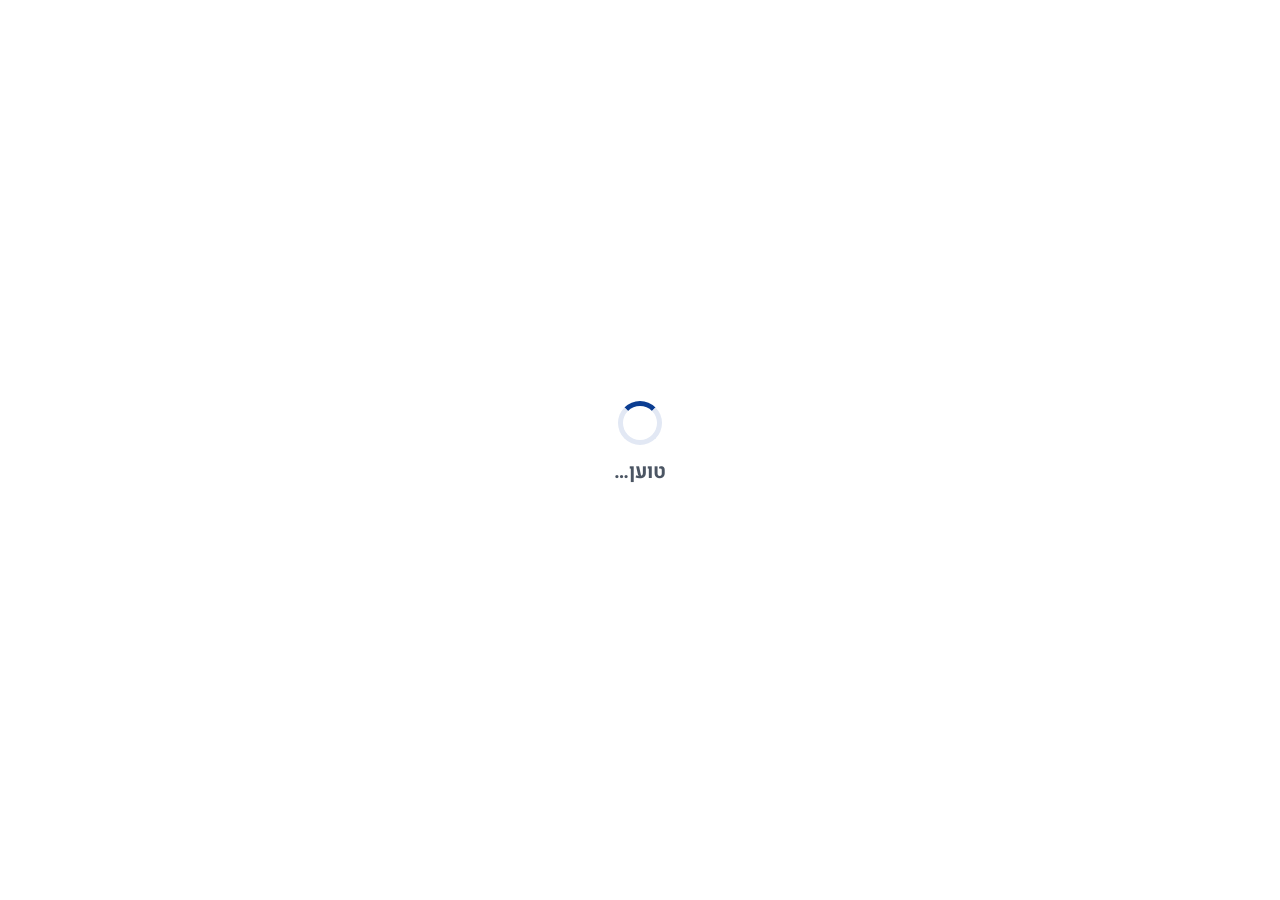
==== web/index.html @ d8774e5c "Add files via upload" ====
<!DOCTYPE html>
<html lang="he" dir="rtl">
<head>
  <meta charset="utf-8">
  <meta name="viewport" content="width=device-width, initial-scale=1, viewport-fit=cover">
  <meta name="theme-color" content="#0b3d91">
  <title>פורטל מועדון טניס שולחן מבואות החרמון</title>
  <link rel="manifest" href="manifest.json">
  <link rel="icon" href="assets/icon.svg" type="image/svg+xml">
  <link rel="apple-touch-icon" href="assets/icon-192.png">
  <link rel="preconnect" href="https://fonts.googleapis.com">
  <link href="https://fonts.googleapis.com/css2?family=Heebo:wght@400;500;700;900&display=swap" rel="stylesheet">
  <link rel="stylesheet" href="styles.css">
</head>
<body>

<!-- ===== מסך כניסה ===== -->
<section id="screen-login" class="screen login hidden" aria-label="כניסה">
  <div class="login-card">
    <img src="assets/logo-club.png" alt="לוגו המועדון" class="login-logo" onerror="this.style.display='none'">
    <h1 class="login-title">פורטל המועדון</h1>
    <p class="login-sub" id="login-club-name"></p>
    <form id="login-form" novalidate>
      <label for="phone" class="big-label">מספר הטלפון שלך</label>
      <input id="phone" name="phone" type="tel" inputmode="tel" autocomplete="tel" placeholder="050-1234567" required aria-describedby="login-msg">
      <button type="submit" class="btn btn-primary btn-xl" id="login-btn">כניסה</button>
      <p id="login-msg" class="msg" role="alert" aria-live="assertive"></p>
    </form>
    <div class="partners-row">
      <img src="assets/logo-matnas.png" alt="מתנ״ס אזורי מבואות החרמון" onerror="this.style.display='none'">
      <img src="assets/logo-moatza.png" alt="מועצה אזורית מבואות החרמון" onerror="this.style.display='none'">
    </div>
  </div>
</section>

<!-- ===== האפליקציה ===== -->
<div id="app" class="hidden">
  <header class="topbar">
    <button class="icon-btn" id="btn-menu" aria-label="תפריט">&#x2630;</button>
    <div class="topbar-title" id="topbar-title">בית</div>
    <button class="icon-btn" id="btn-back" aria-label="חזרה" hidden>&#x2190;</button>
  </header>

  <aside class="sidebar" aria-label="ניווט ראשי">
    <div class="sidebar-brand">
      <img src="assets/logo-club.png" alt="" onerror="this.style.display='none'">
      <div class="sb-titles">
        <strong>מועדון טניס שולחן</strong>
        <span>מבואות החרמון</span>
      </div>
    </div>
    <nav class="sidebar-nav">
      <button data-nav="home"><span class="ico">🏠</span>בית</button>
      <button data-nav="me" class="only-personal"><span class="ico">👤</span>האזור האישי</button>
      <button data-nav="schedule"><span class="ico">📅</span>לוח אימונים</button>
      <button data-nav="league"><span class="ico">🏆</span>טבלאות ליגה</button>
      <button data-nav="news"><span class="ico">📣</span>הודעות ואירועים</button>
      <button data-nav="coaches"><span class="ico">🧑‍🏫</span>המאמנים שלנו</button>
      <button data-nav="contact"><span class="ico">📞</span>צור קשר</button>
      <button data-nav="social"><span class="ico">📱</span>עקבו אחרינו</button>
      <button data-nav="partners"><span class="ico">🤝</span>שותפים</button>
      <hr>
      <button data-nav="publish" class="only-publisher"><span class="ico">✍️</span>הודעה חדשה</button>
      <button data-nav="admin" class="only-admin"><span class="ico">⚙️</span>ניהול</button>
      <button data-nav="dashboard" class="only-admin"><span class="ico">📊</span>דשבורד</button>
    </nav>
    <div class="sidebar-foot">
      <div class="sb-user"><strong id="sidebar-name"></strong><span class="chip" id="sidebar-role"></span></div>
      <button id="btn-logout-3">🚪 יציאה</button>
    </div>
  </aside>

  <main id="main" class="main" tabindex="-1"></main>

  <nav class="bottomnav" aria-label="ניווט ראשי">
    <button data-nav="home" class="active"><span class="ico">🏠</span><span>בית</span></button>
    <button data-nav="me" id="nav-me"><span class="ico">👤</span><span>אישי</span></button>
    <button data-nav="schedule"><span class="ico">📅</span><span>אימונים</span></button>
    <button data-nav="league"><span class="ico">🏆</span><span>ליגה</span></button>
    <button data-nav="more"><span class="ico">⋯</span><span>עוד</span></button>
  </nav>

  <div id="drawer" class="drawer hidden" role="dialog" aria-label="תפריט">
    <div class="drawer-panel">
      <div class="drawer-head">
        <strong id="drawer-name"></strong>
        <span id="drawer-role" class="chip"></span>
      </div>
      <button data-nav="home">🏠 בית</button>
      <button data-nav="me" class="only-personal">👤 האזור האישי</button>
      <button data-nav="schedule">📅 לוח אימונים</button>
      <button data-nav="league">🏆 טבלאות ליגה</button>
      <button data-nav="news">📣 הודעות ואירועים</button>
      <button data-nav="coaches">🧑‍🏫 המאמנים שלנו</button>
      <button data-nav="contact">📞 צור קשר</button>
      <button data-nav="social">📱 עקבו אחרינו</button>
      <button data-nav="partners">🤝 שותפים</button>
      <hr>
      <button data-nav="publish" class="only-publisher">✍️ הודעה חדשה</button>
      <button data-nav="admin" class="only-admin">⚙️ ניהול</button>
      <button data-nav="dashboard" class="only-admin">📊 דשבורד</button>
      <hr>
      <button id="btn-logout">🚪 יציאה</button>
      <button id="btn-close-drawer" class="secondary">סגור</button>
    </div>
  </div>

  <div id="toast" class="toast" role="status" aria-live="polite"></div>
</div>

<div id="loading" class="loading"><div class="spinner"></div><p>טוען…</p></div>

<!-- Firebase (compat) -->
<script src="https://www.gstatic.com/firebasejs/10.14.1/firebase-app-compat.js"></script>
<script src="https://www.gstatic.com/firebasejs/10.14.1/firebase-auth-compat.js"></script>
<script src="https://www.gstatic.com/firebasejs/10.14.1/firebase-firestore-compat.js"></script>
<script src="https://www.gstatic.com/firebasejs/10.14.1/firebase-messaging-compat.js"></script>
<script src="config.js"></script>
<script src="app.js"></script>
</body>
</html>
---- web/styles.css ----
/* ===== פורטל מועדון טניס שולחן מבואות החרמון — נגישות קודם כל ===== */
:root {
  --blue: #0b3d91;
  --blue-dark: #082c6a;
  --orange: #f26b1d;
  --green: #1a7f37;
  --red: #c62828;
  --bg: #f4f6fa;
  --card: #ffffff;
  --text: #111827;
  --muted: #4b5563;
  --line: #d9dee7;
  --radius: 16px;
  --shadow: 0 2px 8px rgba(11, 61, 145, 0.08);
  --nav-h: 72px;
  --fs: 19px;
}
* { box-sizing: border-box; }
html { font-size: var(--fs); -webkit-text-size-adjust: 100%; }
body {
  margin: 0; background: var(--bg); color: var(--text);
  font-family: "Heebo", "Segoe UI", Arial, sans-serif; line-height: 1.5;
  direction: rtl; text-align: right;
}
.hidden { display: none !important; }
h1, h2, h3 { margin: 0 0 .4em; line-height: 1.25; }
h1 { font-size: 1.55rem; } h2 { font-size: 1.3rem; } h3 { font-size: 1.1rem; }
p { margin: 0 0 .6em; }
a { color: var(--blue); }
button { font: inherit; }
input, select, textarea {
  font: inherit; width: 100%; padding: 14px 16px; border: 2px solid var(--line);
  border-radius: 12px; background: #fff; color: var(--text); min-height: 56px;
}
input:focus, select:focus, textarea:focus, button:focus-visible {
  outline: 3px solid var(--orange); outline-offset: 2px;
}
textarea { min-height: 120px; resize: vertical; }
label, .big-label { display: block; font-weight: 700; margin: 12px 0 6px; }
.muted { color: var(--muted); }
.small { font-size: .9rem; }
.center { text-align: center; }
.row { display: flex; gap: 10px; align-items: center; flex-wrap: wrap; }
.spread { justify-content: space-between; }

/* ---- buttons ---- */
.btn {
  display: inline-flex; align-items: center; justify-content: center; gap: 8px;
  min-height: 56px; padding: 12px 20px; border-radius: 14px; border: 2px solid transparent;
  font-weight: 700; cursor: pointer; text-decoration: none; width: 100%;
}
.btn-primary { background: var(--blue); color: #fff; }
.btn-primary:active { background: var(--blue-dark); }
.btn-secondary { background: #fff; color: var(--blue); border-color: var(--blue); }
.btn-danger { background: #fff; color: var(--red); border-color: var(--red); }
.btn-orange { background: var(--orange); color: #fff; }
.btn-xl { font-size: 1.25rem; min-height: 64px; }
.btn-sm { min-height: 44px; padding: 8px 14px; width: auto; font-size: .95rem; }
.btn[disabled] { opacity: .55; cursor: default; }
.icon-btn {
  background: transparent; border: 0; color: #fff; font-size: 1.6rem; width: 56px; height: 56px;
  border-radius: 12px; cursor: pointer;
}

/* ---- login ---- */
.screen.login {
  min-height: 100dvh; display: flex; align-items: center; justify-content: center; padding: 24px 16px;
  background: linear-gradient(160deg, var(--blue) 0%, #1856c4 60%, #2d7be5 100%);
}
.login-card {
  background: #fff; border-radius: 24px; padding: 28px 22px; width: 100%; max-width: 440px;
  box-shadow: 0 12px 40px rgba(0,0,0,.25); text-align: center;
}
.login-logo { max-height: 120px; max-width: 70%; margin: 0 auto 12px; display: block; }
.login-title { font-size: 1.7rem; color: var(--blue); }
.login-sub { color: var(--muted); margin-bottom: 18px; }
#login-form { text-align: right; }
#phone { font-size: 1.5rem; text-align: center; letter-spacing: 1px; direction: ltr; }
#login-form .btn { margin-top: 14px; }
.msg { min-height: 1.5em; margin-top: 12px; font-weight: 700; color: var(--red); text-align: center; }
.msg.ok { color: var(--green); }
.partners-row { display: flex; gap: 18px; justify-content: center; align-items: center; margin-top: 22px; }
.partners-row img { max-height: 64px; max-width: 45%; }

/* ---- app shell ---- */
.topbar {
  position: sticky; top: 0; z-index: 20; background: var(--blue); color: #fff;
  display: flex; align-items: center; justify-content: space-between; min-height: 60px;
  padding: 0 6px; padding-top: env(safe-area-inset-top);
}
.topbar-title { font-weight: 700; font-size: 1.2rem; flex: 1; text-align: center; }
.main { padding: 14px 14px calc(var(--nav-h) + 20px); max-width: 720px; margin: 0 auto; }
.bottomnav {
  position: fixed; bottom: 0; right: 0; left: 0; z-index: 20; height: calc(var(--nav-h) + env(safe-area-inset-bottom));
  padding-bottom: env(safe-area-inset-bottom);
  background: #fff; border-top: 2px solid var(--line); display: flex;
}
.bottomnav button {
  flex: 1; border: 0; background: transparent; display: flex; flex-direction: column; align-items: center;
  justify-content: center; gap: 2px; font-size: .8rem; font-weight: 700; color: var(--muted); cursor: pointer;
}
.bottomnav button span:last-child { white-space: nowrap; }
.bottomnav button .ico { font-size: 1.5rem; }
.bottomnav button.active { color: var(--blue); }
.bottomnav button.active .ico { transform: scale(1.12); }

/* ---- cards ---- */
.card {
  background: var(--card); border-radius: var(--radius); box-shadow: var(--shadow);
  padding: 16px; margin-bottom: 14px; border: 1px solid #e6eaf2;
}
.card.tap { cursor: pointer; }
.card.tap:active { background: #f3f6fc; }
.card-title { display: flex; align-items: center; gap: 8px; font-weight: 700; font-size: 1.05rem; color: var(--blue); margin-bottom: 8px; }
.card-title .ico { font-size: 1.3rem; }
.card-more { display: block; text-align: left; font-weight: 700; margin-top: 6px; }
.alert {
  background: #fff3e6; border: 2px solid var(--orange); border-radius: var(--radius); padding: 14px 16px;
  margin-bottom: 14px; font-weight: 700; font-size: 1.05rem;
}
.alert .ttl { color: var(--orange); }
.big-number { font-size: 2.2rem; font-weight: 900; color: var(--blue); line-height: 1.1; }
.stat-grid { display: grid; grid-template-columns: repeat(3, 1fr); gap: 10px; text-align: center; }
.stat-grid .lbl { font-size: .85rem; color: var(--muted); font-weight: 700; }
.chip {
  display: inline-block; padding: 2px 12px; border-radius: 999px; background: #e8eefc; color: var(--blue);
  font-size: .85rem; font-weight: 700;
}
.chip.orange { background: #ffe8d6; color: #b34a08; }
.chip.green { background: #e2f5e7; color: var(--green); }
.chip.red { background: #fde7e7; color: var(--red); }
.chip.gray { background: #eceff4; color: var(--muted); }
.shortcuts { display: grid; grid-template-columns: repeat(3, 1fr); gap: 10px; }
.shortcuts button, .shortcuts a {
  background: #fff; border: 2px solid var(--line); border-radius: 14px; min-height: 84px;
  display: flex; flex-direction: column; align-items: center; justify-content: center; gap: 4px;
  font-weight: 700; color: var(--blue); text-decoration: none; cursor: pointer; font-size: .9rem; padding: 6px;
}
.shortcuts .ico { font-size: 1.6rem; }
.list { list-style: none; margin: 0; padding: 0; }
.list li { padding: 12px 0; border-bottom: 1px solid var(--line); }
.list li:last-child { border-bottom: 0; }
.match { display: grid; grid-template-columns: 1fr auto 1fr; align-items: center; gap: 8px; text-align: center; }
.match .team { font-weight: 700; }
.match .team.ours { color: var(--blue); }
.match .score { font-size: 1.4rem; font-weight: 900; padding: 4px 12px; border-radius: 10px; background: #eef2fa; }
.match .score.win { background: #e2f5e7; color: var(--green); }
.match .score.loss { background: #fde7e7; color: var(--red); }
.match-meta { text-align: center; color: var(--muted); font-size: .9rem; margin-top: 4px; }

/* ---- tables ---- */
.table-wrap { overflow-x: auto; -webkit-overflow-scrolling: touch; }
table.tbl { width: 100%; border-collapse: collapse; font-size: .95rem; }
.tbl th, .tbl td { padding: 10px 6px; border-bottom: 1px solid var(--line); text-align: right; white-space: nowrap; }
.tbl td:nth-child(2) { white-space: normal; min-width: 120px; }
.tbl th { background: #eef2fa; color: var(--blue); font-weight: 700; }
.tbl tr.ours td { background: #fff3e6; font-weight: 700; }
.tbl td.num, .tbl th.num { text-align: center; }

/* ---- tabs / segmented ---- */
.seg { display: flex; gap: 4px; background: #e8ecf3; padding: 4px; border-radius: 14px; margin-bottom: 12px; overflow-x: auto; }
.seg button {
  flex: 1 0 auto; padding: 0 10px; border: 0; background: transparent; border-radius: 11px; min-height: 48px; font-weight: 700;
  color: var(--muted); cursor: pointer;
}
.seg button.active { background: #fff; color: var(--blue); box-shadow: var(--shadow); }

/* ---- calendar ---- */
.cal { display: grid; grid-template-columns: repeat(7, 1fr); gap: 4px; text-align: center; font-size: .85rem; }
.cal .dow { color: var(--muted); font-weight: 700; }
.cal .day { aspect-ratio: 1; display: flex; align-items: center; justify-content: center; border-radius: 50%; }
.cal .day.held { background: #eef2fa; }
.cal .day.present { background: var(--green); color: #fff; font-weight: 700; }
.cal .day.absent { background: #fde7e7; color: var(--red); }
.cal .day.today { outline: 2px solid var(--orange); }

/* ---- coach / people ---- */
.person { display: flex; gap: 14px; align-items: center; }
.person img, .person .avatar {
  width: 72px; height: 72px; border-radius: 50%; object-fit: cover; background: #e8eefc; flex-shrink: 0;
  display: flex; align-items: center; justify-content: center; font-size: 1.8rem;
}
.person .name { font-weight: 700; font-size: 1.1rem; }

/* ---- drawer ---- */
.drawer { position: fixed; inset: 0; z-index: 40; background: rgba(0,0,0,.45); }
.drawer-panel {
  position: absolute; top: 0; bottom: 0; right: 0; width: min(88vw, 360px); background: #fff;
  padding: 18px 14px; overflow-y: auto; display: flex; flex-direction: column; gap: 6px;
  padding-top: calc(18px + env(safe-area-inset-top));
}
.drawer-head { padding: 6px 8px 14px; border-bottom: 2px solid var(--line); margin-bottom: 8px; display: flex; flex-direction: column; gap: 6px; }
.drawer-panel button {
  text-align: right; border: 0; background: transparent; padding: 14px 10px; border-radius: 12px;
  font-weight: 700; font-size: 1.05rem; cursor: pointer; color: var(--text);
}
.drawer-panel button:active { background: #eef2fa; }
.drawer-panel button.secondary { color: var(--muted); }
.drawer-panel hr { border: 0; border-top: 1px solid var(--line); margin: 6px 0; }

/* ---- toast / loading ---- */
.toast {
  position: fixed; bottom: calc(var(--nav-h) + 16px); right: 50%; transform: translateX(50%);
  background: #111827; color: #fff; padding: 12px 20px; border-radius: 12px; font-weight: 700;
  opacity: 0; pointer-events: none; transition: opacity .2s; z-index: 50; max-width: 90vw; text-align: center;
}
.toast.show { opacity: 1; }
.loading {
  position: fixed; inset: 0; background: #fff; z-index: 100; display: flex; flex-direction: column;
  align-items: center; justify-content: center; gap: 12px; color: var(--muted); font-weight: 700;
}
.spinner {
  width: 44px; height: 44px; border: 5px solid #e2e8f4; border-top-color: var(--blue); border-radius: 50%;
  animation: spin .9s linear infinite;
}
@keyframes spin { to { transform: rotate(360deg); } }

/* ---- admin ---- */
.form-grid { display: grid; gap: 4px; }
.form-grid .row > * { flex: 1; }
.check { display: flex; align-items: center; gap: 12px; font-weight: 700; margin: 10px 0; cursor: pointer; }
.check input { width: 28px; height: 28px; min-height: 0; margin: 0; }
.pill-btns { display: flex; gap: 8px; flex-wrap: wrap; }
.user-row { display: flex; align-items: center; gap: 10px; }
.user-row .info { flex: 1; min-width: 0; }
.user-row .info .n { font-weight: 700; }
.user-row .info .p { direction: ltr; text-align: right; color: var(--muted); font-size: .9rem; }
.bar-chart { display: flex; align-items: flex-end; gap: 3px; height: 90px; }
.bar-chart .bar { flex: 1; background: var(--blue); border-radius: 3px 3px 0 0; min-height: 2px; }
.empty { text-align: center; color: var(--muted); padding: 24px 8px; }
.empty .ico { font-size: 2.4rem; }
.modal { position: fixed; inset: 0; z-index: 60; background: rgba(0,0,0,.5); display: flex; align-items: flex-end; justify-content: center; }
.modal-panel { background: #fff; width: 100%; max-width: 560px; border-radius: 22px 22px 0 0; padding: 20px 18px calc(20px + env(safe-area-inset-bottom)); max-height: 92dvh; overflow-y: auto; }
.player-switch { display: flex; gap: 8px; overflow-x: auto; padding-bottom: 6px; margin-bottom: 8px; }
.player-switch button { white-space: nowrap; border: 2px solid var(--line); background: #fff; border-radius: 999px; padding: 8px 18px; font-weight: 700; min-height: 48px; cursor: pointer; }
.player-switch button.active { background: var(--blue); color: #fff; border-color: var(--blue); }

@media (min-width: 600px) { :root { --fs: 20px; } .shortcuts { grid-template-columns: repeat(3, 1fr); } }
@media (prefers-reduced-motion: reduce) { * { transition: none !important; animation: none !important; } }

/* ============================================================
   פריסה רספונסיבית — מובייל / טאבלט / מחשב
   ============================================================ */

/* הסיידבר מוסתר כברירת מחדל (מובייל וטאבלט) */
.sidebar { display: none; }

/* ---------- טאבלט (600px ומעלה) ---------- */
@media (min-width: 600px) {
  .main { max-width: 760px; padding: 20px 20px calc(var(--nav-h) + 28px); }
  .login-card { max-width: 480px; padding: 34px 30px; }
  .bottomnav button { font-size: .85rem; }
  .shortcuts { grid-template-columns: repeat(4, 1fr); }
  .stat-grid .big-number { font-size: 2.5rem; }
  .modal { align-items: center; }
  .modal-panel { border-radius: 22px; max-height: 88dvh; }
}

/* ---------- מחשב (1000px ומעלה): סיידבר קבוע מימין ---------- */
@media (min-width: 1000px) {
  :root { --sidebar-w: 272px; }

  #app {
    display: grid;
    grid-template-columns: var(--sidebar-w) minmax(0, 1fr);
    grid-template-rows: auto 1fr;
    grid-template-areas: "sidebar topbar" "sidebar main";
    min-height: 100dvh;
  }

  .bottomnav { display: none; }
  #btn-menu { display: none; }
  #drawer { display: none !important; }

  .topbar { grid-area: topbar; }
  .topbar-title { text-align: right; padding-inline-start: 10px; font-size: 1.3rem; }

  .main {
    grid-area: main;
    max-width: 900px;
    margin: 0 auto;
    padding: 26px 28px 60px;
    width: 100%;
  }

  /* --- הסיידבר --- */
  .sidebar {
    grid-area: sidebar;
    display: flex;
    flex-direction: column;
    background: #fff;
    border-inline-start: 2px solid var(--line);
    position: sticky;
    top: 0;
    height: 100dvh;
    overflow-y: auto;
  }
  .sidebar-brand {
    display: flex; align-items: center; gap: 12px;
    padding: 18px 16px; border-bottom: 2px solid var(--line);
  }
  .sidebar-brand img { width: 52px; height: auto; flex-shrink: 0; }
  .sb-titles { display: flex; flex-direction: column; line-height: 1.25; min-width: 0; }
  .sb-titles strong { color: var(--blue); font-size: .92rem; white-space: nowrap; }
  .sb-titles span { color: var(--muted); font-size: .8rem; white-space: nowrap; }

  .sidebar-nav { display: flex; flex-direction: column; gap: 2px; padding: 12px 10px; flex: 1; }
  .sidebar-nav button {
    display: flex; align-items: center; gap: 12px;
    text-align: right; border: 0; background: transparent; cursor: pointer;
    padding: 12px 14px; border-radius: 12px; font-weight: 700; font-size: 1rem;
    color: var(--text); min-height: 50px; width: 100%;
  }
  .sidebar-nav button .ico { font-size: 1.25rem; width: 1.6em; text-align: center; flex-shrink: 0; }
  .sidebar-nav button:hover { background: #eef2fa; }
  .sidebar-nav button.active { background: var(--blue); color: #fff; }
  .sidebar-nav hr { border: 0; border-top: 1px solid var(--line); margin: 8px 6px; width: calc(100% - 12px); }

  .sidebar-foot { padding: 14px 16px calc(14px + env(safe-area-inset-bottom)); border-top: 2px solid var(--line); }
  .sb-user { display: flex; flex-direction: column; gap: 5px; margin-bottom: 10px; }
  .sb-user strong { font-size: .95rem; }
  .sb-user .chip { align-self: flex-start; }
  .sidebar-foot button {
    width: 100%; border: 2px solid var(--line); background: #fff; border-radius: 12px;
    padding: 10px; font-weight: 700; color: var(--red); cursor: pointer; min-height: 46px;
  }
  .sidebar-foot button:hover { background: #fde7e7; }

  .toast { bottom: 28px; right: calc(50% + var(--sidebar-w) / 2); }
  .shortcuts { grid-template-columns: repeat(6, 1fr); }
  .person img, .person .avatar { width: 88px; height: 88px; }
}

/* ---------- מסך רחב מאוד ---------- */
@media (min-width: 1500px) {
  .main { max-width: 1040px; }
}

/* ---------- RTL: כיווניות מספרים, שעות וכתובות ---------- */
[dir="rtl"] .p, [dir="rtl"] .user-row .info .p { direction: ltr; text-align: right; unicode-bidi: plaintext; }
.match .score, .big-number, .tbl td.num, .tbl th.num { unicode-bidi: plaintext; }
input[type="tel"], input[type="email"], input[type="url"] { direction: ltr; text-align: right; }
input[type="time"], input[type="datetime-local"] { direction: ltr; }

/* ---------- הדפסה ---------- */
@media print {
  .topbar, .bottomnav, .sidebar, .drawer, .toast { display: none !important; }
  .main { max-width: none; padding: 0; }
  .card { break-inside: avoid; box-shadow: none; }
}

/* ==================================================================
   רענון עיצוב — מראה נעים ומזמין יותר (נשמרת הנגישות: טקסט גדול, ניגודיות)
   ================================================================== */
:root {
  --blue-soft: #eaf0fd;
  --shadow: 0 1px 2px rgba(11,61,145,.06), 0 6px 18px rgba(11,61,145,.07);
  --shadow-lift: 0 2px 4px rgba(11,61,145,.08), 0 12px 28px rgba(11,61,145,.12);
  --radius: 20px;
}
body {
  background:
    radial-gradient(1100px 420px at 100% -8%, #e6eeff 0%, rgba(230,238,255,0) 62%),
    radial-gradient(900px 380px at -10% 4%, #fff0e4 0%, rgba(255,240,228,0) 58%),
    var(--bg);
  background-attachment: fixed;
}

/* סרגל עליון: ☰ בימין, חזרה בשמאל, כותרת תמיד במרכז */
.topbar {
  display: grid; grid-template-columns: 52px 1fr 52px; align-items: center;
  background: linear-gradient(180deg, #12489f 0%, var(--blue) 55%, var(--blue-dark) 100%);
  box-shadow: 0 2px 14px rgba(8,44,106,.28);
}
.topbar-title { letter-spacing: .2px; }
.topbar .icon-btn { border-radius: 14px; }
.topbar .icon-btn:active { background: rgba(255,255,255,.16); }

/* כרטיסים */
.card {
  border: 1px solid #e9edf6;
  box-shadow: var(--shadow);
  transition: box-shadow .18s ease, transform .18s ease;
}
.card.tap:active { transform: translateY(1px); box-shadow: var(--shadow-lift); background: #fbfcff; }
.card-title { font-size: 1.1rem; letter-spacing: .1px; }
.card-title .ico {
  display: inline-flex; align-items: center; justify-content: center;
  width: 38px; height: 38px; border-radius: 12px; background: var(--blue-soft); font-size: 1.15rem;
}

/* קיצורי דרך */
.shortcuts button, .shortcuts a {
  border: 1px solid #e3e9f4; background: linear-gradient(180deg, #ffffff 0%, #f7f9fe 100%);
  box-shadow: var(--shadow); min-height: 96px; border-radius: 18px;
  transition: transform .16s ease, box-shadow .16s ease;
}
.shortcuts button:active, .shortcuts a:active { transform: translateY(2px); box-shadow: none; background: var(--blue-soft); }
.shortcuts .ico { font-size: 1.85rem; }

/* כפתורים */
.btn { border-radius: 16px; transition: transform .12s ease, filter .12s ease; }
.btn:active { transform: translateY(1px); }
.btn-primary { background: linear-gradient(180deg, #12489f 0%, var(--blue) 100%); box-shadow: 0 4px 12px rgba(11,61,145,.25); }
.btn-orange { background: linear-gradient(180deg, #ff8038 0%, var(--orange) 100%); box-shadow: 0 4px 12px rgba(242,107,29,.28); }

/* ניווט תחתון: "גלולה" מתחת ללשונית הפעילה */
.bottomnav {
  background: rgba(255,255,255,.96); backdrop-filter: blur(8px);
  border-top: 1px solid var(--line); box-shadow: 0 -2px 16px rgba(11,61,145,.07);
}
.bottomnav button { position: relative; }
.bottomnav button.active::before {
  content: ""; position: absolute; top: 6px; left: 50%; transform: translateX(-50%);
  width: 54px; height: 34px; border-radius: 999px; background: var(--blue-soft);
}
.bottomnav button .ico, .bottomnav button span { position: relative; }
.bottomnav button .ico { transition: transform .18s ease; }

/* מסך כניסה */
.login-card { box-shadow: var(--shadow-lift); border-radius: 24px; }
.login-title { letter-spacing: .2px; }

/* פריטי רשימה ואנשים */
.list li { padding: 14px 0; }
.person img, .person .avatar { box-shadow: 0 2px 10px rgba(11,61,145,.12); }
.seg { background: #e9edf6; }
.seg button.active { box-shadow: 0 1px 3px rgba(11,61,145,.18); }
.chip { padding: 3px 14px; }

/* תפריט צד (מחשב) ומגירה (נייד) */
.sidebar { box-shadow: 2px 0 18px rgba(11,61,145,.06); }
.drawer-panel { border-radius: 0 0 0 24px; }

/* פחות תנועה למי שביקש זאת במערכת ההפעלה */
@media (prefers-reduced-motion: reduce) {
  * { transition: none !important; }
}

@media (min-width: 1000px) {
  .topbar { grid-template-columns: 0 1fr 52px; }   /* אין ☰ במחשב — יש תפריט צד */
  .topbar-title { text-align: right; }
}
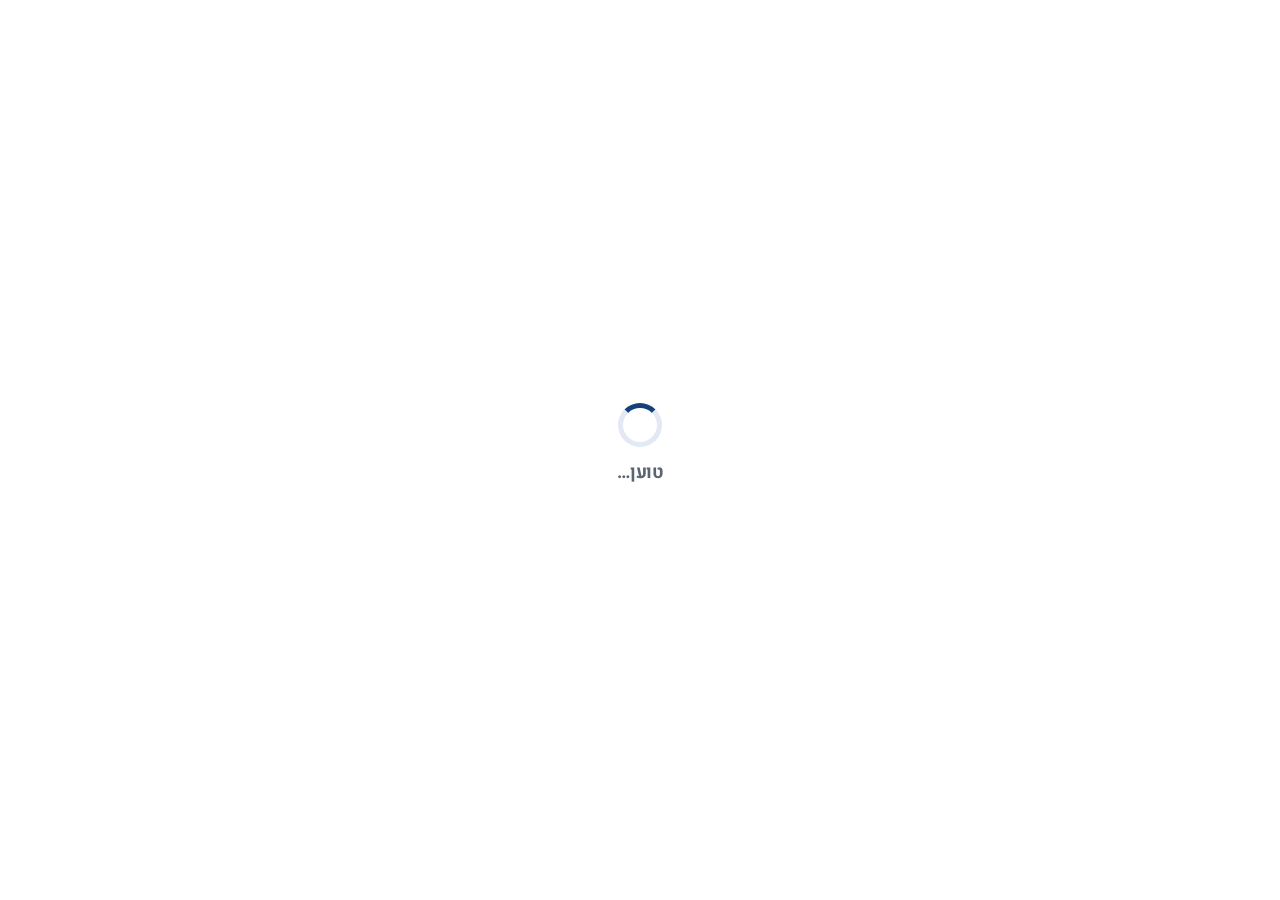
==== commit 658ba24e: "Add files via upload" ====
--- a/web/index.html
+++ b/web/index.html
@@ -13,6 +13,37 @@
   <link rel="stylesheet" href="styles.css">
 </head>
 <body>
+
+<svg xmlns="http://www.w3.org/2000/svg" style="display:none" aria-hidden="true">
+  <symbol id="ic-home" viewBox="0 0 24 24"><path d="M3 10.5 12 3l9 7.5"/><path d="M5.5 9.5V20h13V9.5"/><path d="M9.5 20v-6h5v6"/></symbol>
+  <symbol id="ic-user" viewBox="0 0 24 24"><circle cx="12" cy="8" r="3.6"/><path d="M4.5 20c.9-3.7 3.8-5.6 7.5-5.6s6.6 1.9 7.5 5.6"/></symbol>
+  <symbol id="ic-calendar" viewBox="0 0 24 24"><rect x="3.2" y="5" width="17.6" height="15.5" rx="3"/><path d="M3.2 10h17.6M8 3v4M16 3v4"/></symbol>
+  <symbol id="ic-trophy" viewBox="0 0 24 24"><path d="M7 4h10v5a5 5 0 0 1-10 0V4Z"/><path d="M7 6H4.5v1.5A3.5 3.5 0 0 0 8 11M17 6h2.5v1.5A3.5 3.5 0 0 1 16 11"/><path d="M12 14v3.5M8.5 20.5h7"/></symbol>
+  <symbol id="ic-medal" viewBox="0 0 24 24"><circle cx="12" cy="15" r="5.2"/><path d="M12 12.9l.9 1.9 2 .3-1.5 1.4.4 2-1.8-1-1.8 1 .4-2-1.5-1.4 2-.3.9-1.9Z"/><path d="M8.4 10.4 6 3.6h12l-2.4 6.8"/></symbol>
+  <symbol id="ic-megaphone" viewBox="0 0 24 24"><path d="M4 10.5v3a2 2 0 0 0 2 2h1.5L15 20V4L7.5 8.5H6a2 2 0 0 0-2 2Z"/><path d="M18.5 8.8a4.5 4.5 0 0 1 0 6.4"/><path d="M7.5 15.5V20"/></symbol>
+  <symbol id="ic-whistle" viewBox="0 0 24 24"><circle cx="12" cy="7.5" r="3.2"/><path d="M6.5 20.5c0-3.4 2.5-5.8 5.5-5.8s5.5 2.4 5.5 5.8"/><path d="M17.5 4.2a5.5 5.5 0 0 1 2.6 2.6M6.5 4.2A5.5 5.5 0 0 0 3.9 6.8"/></symbol>
+  <symbol id="ic-phone" viewBox="0 0 24 24"><path d="M6.2 3.8h3l1.5 3.6-2 1.4a11 11 0 0 0 6.5 6.5l1.4-2 3.6 1.5v3c0 1-.8 1.8-1.8 1.7C10.6 19.1 4.9 13.4 4.5 5.6c0-1 .7-1.8 1.7-1.8Z"/></symbol>
+  <symbol id="ic-share" viewBox="0 0 24 24"><circle cx="17.5" cy="6" r="2.6"/><circle cx="6.5" cy="12" r="2.6"/><circle cx="17.5" cy="18" r="2.6"/><path d="m8.9 10.8 6.2-3.5M8.9 13.2l6.2 3.5"/></symbol>
+  <symbol id="ic-handshake" viewBox="0 0 24 24"><path d="m3 12 3.5-3.5 3 1 3-1 3 1L20.5 12"/><path d="M6.5 12.5 10 16l1.5-1.5L13 16l1.5-1.5L16 16l1.5-3.5"/><path d="M3 12v4.5M21 12v4.5"/></symbol>
+  <symbol id="ic-edit" viewBox="0 0 24 24"><path d="M4 20h4L19 9a2.5 2.5 0 0 0-3.5-3.5L4.5 16.5 4 20Z"/><path d="m14.5 6.5 3.5 3.5"/></symbol>
+  <symbol id="ic-settings" viewBox="0 0 24 24"><circle cx="12" cy="12" r="3.2"/><path d="M19.4 14.5a1.6 1.6 0 0 0 .3 1.8l.1.1a2 2 0 1 1-2.8 2.8l-.1-.1a1.6 1.6 0 0 0-2.7 1.1v.3a2 2 0 1 1-4 0v-.1a1.6 1.6 0 0 0-2.8-1.1l-.1.1a2 2 0 1 1-2.8-2.8l.1-.1a1.6 1.6 0 0 0-1.1-2.7h-.3a2 2 0 1 1 0-4h.1a1.6 1.6 0 0 0 1.1-2.8l-.1-.1A2 2 0 1 1 7.1 3.9l.1.1a1.6 1.6 0 0 0 2.7-1.1v-.3a2 2 0 1 1 4 0v.1a1.6 1.6 0 0 0 2.8 1.1l.1-.1a2 2 0 1 1 2.8 2.8l-.1.1a1.6 1.6 0 0 0 1.1 2.7h.3a2 2 0 1 1 0 4h-.1a1.6 1.6 0 0 0-1.4 1.2Z"/></symbol>
+  <symbol id="ic-chart" viewBox="0 0 24 24"><path d="M4 20V4"/><path d="M4 20h16"/><rect x="7" y="12" width="3.2" height="5" rx="1"/><rect x="13" y="8" width="3.2" height="9" rx="1"/></symbol>
+  <symbol id="ic-dots" viewBox="0 0 24 24"><circle cx="5.5" cy="12" r="1.6" fill="currentColor" stroke="none"/><circle cx="12" cy="12" r="1.6" fill="currentColor" stroke="none"/><circle cx="18.5" cy="12" r="1.6" fill="currentColor" stroke="none"/></symbol>
+  <symbol id="ic-logout" viewBox="0 0 24 24"><path d="M14 4.5H6.5a2 2 0 0 0-2 2v11a2 2 0 0 0 2 2H14"/><path d="M17.5 12H9.5M14.5 8.5 18 12l-3.5 3.5"/></symbol>
+  <symbol id="ic-bell" viewBox="0 0 24 24"><path d="M6.5 10a5.5 5.5 0 0 1 11 0c0 4 1.5 5.5 1.5 5.5H5S6.5 14 6.5 10Z"/><path d="M10.2 19a2 2 0 0 0 3.6 0"/></symbol>
+  <symbol id="ic-pin" viewBox="0 0 24 24"><path d="M12 21s6.5-6 6.5-10.5a6.5 6.5 0 0 0-13 0C5.5 15 12 21 12 21Z"/><circle cx="12" cy="10.5" r="2.4"/></symbol>
+  <symbol id="ic-check" viewBox="0 0 24 24"><circle cx="12" cy="12" r="8.6"/><path d="m8.2 12.3 2.6 2.6 5-5.4"/></symbol>
+  <symbol id="ic-trend" viewBox="0 0 24 24"><path d="m4 15.5 5-5 3.5 3.5L20 7"/><path d="M20 11.5V7h-4.5"/></symbol>
+  <symbol id="ic-users" viewBox="0 0 24 24"><circle cx="9" cy="8.5" r="3.1"/><path d="M3.5 19.5c.8-3.2 3-4.9 5.5-4.9s4.7 1.7 5.5 4.9"/><path d="M16 5.6a3.1 3.1 0 0 1 0 5.9M17.2 14.9c2 .5 3.3 2.1 3.8 4.6"/></symbol>
+  <symbol id="ic-ball" viewBox="0 0 24 24"><path d="M14.6 4.2a7 7 0 0 0-9.9 9.9l1.3 1.3 9.9-9.9-1.3-1.3Z"/><circle cx="17.5" cy="16.5" r="2.6"/><path d="m9.5 13.5 4.6 4.6"/></symbol>
+  <symbol id="ic-back" viewBox="0 0 24 24"><path d="M15 5 8 12l7 7"/></symbol>
+  <symbol id="ic-menu" viewBox="0 0 24 24"><path d="M4 7h16M4 12h16M4 17h16"/></symbol>
+  <symbol id="ic-facebook" viewBox="0 0 24 24"><path d="M14.5 8.5V7c0-.8.5-1.2 1.3-1.2h1.4V3h-2.3c-2.4 0-3.6 1.5-3.6 3.6v1.9H9v3h2.3V21h3.2v-9.5h2.3l.4-3h-2.7Z"/></symbol>
+  <symbol id="ic-instagram" viewBox="0 0 24 24"><rect x="3.6" y="3.6" width="16.8" height="16.8" rx="5"/><circle cx="12" cy="12" r="3.8"/><circle cx="17" cy="7" r="1.1" fill="currentColor" stroke="none"/></symbol>
+  <symbol id="ic-whatsapp" viewBox="0 0 24 24"><path d="M20.2 11.6a8.2 8.2 0 0 1-12.1 7.2L3.8 20l1.2-4.2A8.2 8.2 0 1 1 20.2 11.6Z"/><path d="M9.2 8.6c.3-.1.6 0 .8.3l.7 1.2c.1.3.1.6-.1.8l-.5.5a5.5 5.5 0 0 0 2.5 2.5l.5-.5c.2-.2.5-.3.8-.1l1.2.7c.3.2.4.5.3.8-.3.9-1.3 1.4-2.2 1.1a8 8 0 0 1-5.1-5.1c-.3-.9.2-1.9 1.1-2.2Z"/></symbol>
+  <symbol id="ic-navigate" viewBox="0 0 24 24"><path d="M20.5 3.5 3.8 10.2c-.8.3-.8 1.5.1 1.7l6.6 1.6 1.6 6.6c.2.9 1.4.9 1.7.1L20.5 3.5Z"/></symbol>
+  <symbol id="ic-map" viewBox="0 0 24 24"><path d="m3.5 6.5 5.5-2 6 2 5.5-2v13l-5.5 2-6-2-5.5 2v-13Z"/><path d="M9 4.5v13M15 6.5v13"/></symbol>
+</svg>
 
 <!-- ===== מסך כניסה ===== -->
 <section id="screen-login" class="screen login hidden" aria-label="כניסה">
@@ -36,9 +67,9 @@
 <!-- ===== האפליקציה ===== -->
 <div id="app" class="hidden">
   <header class="topbar">
-    <button class="icon-btn" id="btn-menu" aria-label="תפריט">&#x2630;</button>
+    <button class="icon-btn" id="btn-menu" aria-label="תפריט"><svg class="ic" aria-hidden="true"><use href="#ic-menu"/></svg></button>
     <div class="topbar-title" id="topbar-title">בית</div>
-    <button class="icon-btn" id="btn-back" aria-label="חזרה" hidden>&#x2190;</button>
+    <button class="icon-btn" id="btn-back" aria-label="חזרה" hidden><svg class="ic" aria-hidden="true"><use href="#ic-back"/></svg></button>
   </header>
 
   <aside class="sidebar" aria-label="ניווט ראשי">
@@ -50,34 +81,35 @@
       </div>
     </div>
     <nav class="sidebar-nav">
-      <button data-nav="home"><span class="ico">🏠</span>בית</button>
-      <button data-nav="me" class="only-personal"><span class="ico">👤</span>האזור האישי</button>
-      <button data-nav="schedule"><span class="ico">📅</span>לוח אימונים</button>
-      <button data-nav="league"><span class="ico">🏆</span>טבלאות ליגה</button>
-      <button data-nav="news"><span class="ico">📣</span>הודעות ואירועים</button>
-      <button data-nav="coaches"><span class="ico">🧑‍🏫</span>המאמנים שלנו</button>
-      <button data-nav="contact"><span class="ico">📞</span>צור קשר</button>
-      <button data-nav="social"><span class="ico">📱</span>עקבו אחרינו</button>
-      <button data-nav="partners"><span class="ico">🤝</span>שותפים</button>
+      <button data-nav="home"><span class="ico"><svg class="ic" aria-hidden="true"><use href="#ic-home"/></svg></span>בית</button>
+      <button data-nav="me" class="only-personal"><span class="ico"><svg class="ic" aria-hidden="true"><use href="#ic-user"/></svg></span>האזור האישי</button>
+      <button data-nav="schedule"><span class="ico"><svg class="ic" aria-hidden="true"><use href="#ic-calendar"/></svg></span>לוח אימונים</button>
+      <button data-nav="league" class="only-league"><span class="ico"><svg class="ic" aria-hidden="true"><use href="#ic-trophy"/></svg></span>טבלאות ליגה</button>
+      <button data-nav="tournaments"><span class="ico"><svg class="ic" aria-hidden="true"><use href="#ic-medal"/></svg></span>תחרויות</button>
+      <button data-nav="news"><span class="ico"><svg class="ic" aria-hidden="true"><use href="#ic-megaphone"/></svg></span>הודעות ואירועים</button>
+      <button data-nav="coaches"><span class="ico"><svg class="ic" aria-hidden="true"><use href="#ic-whistle"/></svg></span>המאמנים שלנו</button>
+      <button data-nav="contact"><span class="ico"><svg class="ic" aria-hidden="true"><use href="#ic-phone"/></svg></span>צור קשר</button>
+      <button data-nav="social"><span class="ico"><svg class="ic" aria-hidden="true"><use href="#ic-share"/></svg></span>עקבו אחרינו</button>
+      <button data-nav="partners"><span class="ico"><svg class="ic" aria-hidden="true"><use href="#ic-handshake"/></svg></span>שותפים</button>
       <hr>
-      <button data-nav="publish" class="only-publisher"><span class="ico">✍️</span>הודעה חדשה</button>
-      <button data-nav="admin" class="only-admin"><span class="ico">⚙️</span>ניהול</button>
-      <button data-nav="dashboard" class="only-admin"><span class="ico">📊</span>דשבורד</button>
+      <button data-nav="publish" class="only-publisher"><span class="ico"><svg class="ic" aria-hidden="true"><use href="#ic-edit"/></svg></span>הודעה חדשה</button>
+      <button data-nav="admin" class="only-admin"><span class="ico"><svg class="ic" aria-hidden="true"><use href="#ic-settings"/></svg></span>ניהול</button>
+      <button data-nav="dashboard" class="only-admin"><span class="ico"><svg class="ic" aria-hidden="true"><use href="#ic-chart"/></svg></span>דשבורד</button>
     </nav>
     <div class="sidebar-foot">
       <div class="sb-user"><strong id="sidebar-name"></strong><span class="chip" id="sidebar-role"></span></div>
-      <button id="btn-logout-3">🚪 יציאה</button>
+      <button id="btn-logout-3"><svg class="ic" aria-hidden="true"><use href="#ic-logout"/></svg>יציאה</button>
     </div>
   </aside>
 
   <main id="main" class="main" tabindex="-1"></main>
 
   <nav class="bottomnav" aria-label="ניווט ראשי">
-    <button data-nav="home" class="active"><span class="ico">🏠</span><span>בית</span></button>
-    <button data-nav="me" id="nav-me"><span class="ico">👤</span><span>אישי</span></button>
-    <button data-nav="schedule"><span class="ico">📅</span><span>אימונים</span></button>
-    <button data-nav="league"><span class="ico">🏆</span><span>ליגה</span></button>
-    <button data-nav="more"><span class="ico">⋯</span><span>עוד</span></button>
+    <button data-nav="home" class="active"><span class="ico"><svg class="ic" aria-hidden="true"><use href="#ic-home"/></svg></span><span>בית</span></button>
+    <button data-nav="me" id="nav-me"><span class="ico"><svg class="ic" aria-hidden="true"><use href="#ic-user"/></svg></span><span>אישי</span></button>
+    <button data-nav="schedule"><span class="ico"><svg class="ic" aria-hidden="true"><use href="#ic-calendar"/></svg></span><span>אימונים</span></button>
+    <button data-nav="league" class="only-league"><span class="ico"><svg class="ic" aria-hidden="true"><use href="#ic-trophy"/></svg></span><span>ליגה</span></button>
+    <button data-nav="more"><span class="ico"><svg class="ic" aria-hidden="true"><use href="#ic-dots"/></svg></span><span>עוד</span></button>
   </nav>
 
   <div id="drawer" class="drawer hidden" role="dialog" aria-label="תפריט">
@@ -86,21 +118,22 @@
         <strong id="drawer-name"></strong>
         <span id="drawer-role" class="chip"></span>
       </div>
-      <button data-nav="home">🏠 בית</button>
-      <button data-nav="me" class="only-personal">👤 האזור האישי</button>
-      <button data-nav="schedule">📅 לוח אימונים</button>
-      <button data-nav="league">🏆 טבלאות ליגה</button>
-      <button data-nav="news">📣 הודעות ואירועים</button>
-      <button data-nav="coaches">🧑‍🏫 המאמנים שלנו</button>
-      <button data-nav="contact">📞 צור קשר</button>
-      <button data-nav="social">📱 עקבו אחרינו</button>
-      <button data-nav="partners">🤝 שותפים</button>
+      <button data-nav="home"><svg class="ic" aria-hidden="true"><use href="#ic-home"/></svg>בית</button>
+      <button data-nav="me" class="only-personal"><svg class="ic" aria-hidden="true"><use href="#ic-user"/></svg>האזור האישי</button>
+      <button data-nav="schedule"><svg class="ic" aria-hidden="true"><use href="#ic-calendar"/></svg>לוח אימונים</button>
+      <button data-nav="league" class="only-league"><svg class="ic" aria-hidden="true"><use href="#ic-trophy"/></svg>טבלאות ליגה</button>
+      <button data-nav="tournaments"><svg class="ic" aria-hidden="true"><use href="#ic-medal"/></svg>תחרויות</button>
+      <button data-nav="news"><svg class="ic" aria-hidden="true"><use href="#ic-megaphone"/></svg>הודעות ואירועים</button>
+      <button data-nav="coaches"><svg class="ic" aria-hidden="true"><use href="#ic-whistle"/></svg>המאמנים שלנו</button>
+      <button data-nav="contact"><svg class="ic" aria-hidden="true"><use href="#ic-phone"/></svg>צור קשר</button>
+      <button data-nav="social"><svg class="ic" aria-hidden="true"><use href="#ic-share"/></svg>עקבו אחרינו</button>
+      <button data-nav="partners"><svg class="ic" aria-hidden="true"><use href="#ic-handshake"/></svg>שותפים</button>
       <hr>
-      <button data-nav="publish" class="only-publisher">✍️ הודעה חדשה</button>
-      <button data-nav="admin" class="only-admin">⚙️ ניהול</button>
-      <button data-nav="dashboard" class="only-admin">📊 דשבורד</button>
+      <button data-nav="publish" class="only-publisher"><svg class="ic" aria-hidden="true"><use href="#ic-edit"/></svg>הודעה חדשה</button>
+      <button data-nav="admin" class="only-admin"><svg class="ic" aria-hidden="true"><use href="#ic-settings"/></svg>ניהול</button>
+      <button data-nav="dashboard" class="only-admin"><svg class="ic" aria-hidden="true"><use href="#ic-chart"/></svg>דשבורד</button>
       <hr>
-      <button id="btn-logout">🚪 יציאה</button>
+      <button id="btn-logout"><svg class="ic" aria-hidden="true"><use href="#ic-logout"/></svg>יציאה</button>
       <button id="btn-close-drawer" class="secondary">סגור</button>
     </div>
   </div>
--- a/web/styles.css
+++ b/web/styles.css
@@ -350,94 +350,204 @@
 }
 
 /* ==================================================================
-   רענון עיצוב — מראה נעים ומזמין יותר (נשמרת הנגישות: טקסט גדול, ניגודיות)
+   שפה עיצובית v2 — נקי, מסודר, מקצועי
+   עקרונות: סקאלת רווחים אחידה, היררכיה טיפוגרפית ברורה, צבע אחד מוביל,
+   אייקוני קו במקום אמוג'י, וכרטיסים שקטים עם הפרדה עדינה.
    ================================================================== */
 :root {
-  --blue-soft: #eaf0fd;
-  --shadow: 0 1px 2px rgba(11,61,145,.06), 0 6px 18px rgba(11,61,145,.07);
-  --shadow-lift: 0 2px 4px rgba(11,61,145,.08), 0 12px 28px rgba(11,61,145,.12);
-  --radius: 20px;
+  /* צבע */
+  --blue: #14417c;            /* כחול המועדון, מעט רגוע יותר */
+  --blue-dark: #0e3060;
+  --blue-700: #1c5399;
+  --blue-50: #eef3fa;
+  --blue-100: #dde7f5;
+  --orange: #e2620f;
+  --orange-50: #fdf1e7;
+  --green: #14713a;
+  --green-50: #e9f5ee;
+  --red: #b3261e;
+  --red-50: #fdecec;
+
+  --bg: #f6f7f9;
+  --card: #ffffff;
+  --text: #10151c;
+  --muted: #5a6472;
+  --faint: #8b95a4;
+  --line: #e4e8ee;
+  --line-strong: #cfd6e0;
+
+  /* צורה */
+  --radius: 16px;
+  --radius-sm: 12px;
+  --radius-lg: 22px;
+  --shadow: 0 1px 2px rgba(16, 24, 40, .04), 0 4px 14px rgba(16, 24, 40, .05);
+  --shadow-lg: 0 2px 6px rgba(16, 24, 40, .06), 0 16px 32px rgba(16, 24, 40, .10);
+
+  /* רווחים */
+  --s1: 4px; --s2: 8px; --s3: 12px; --s4: 16px; --s5: 20px; --s6: 24px; --s8: 32px;
+  --nav-h: 68px;
+  --fs: 18px;
 }
 body {
-  background:
-    radial-gradient(1100px 420px at 100% -8%, #e6eeff 0%, rgba(230,238,255,0) 62%),
-    radial-gradient(900px 380px at -10% 4%, #fff0e4 0%, rgba(255,240,228,0) 58%),
-    var(--bg);
-  background-attachment: fixed;
-}
-
-/* סרגל עליון: ☰ בימין, חזרה בשמאל, כותרת תמיד במרכז */
+  background: var(--bg);
+  -webkit-font-smoothing: antialiased;
+  letter-spacing: -.01em;
+}
+h1 { font-size: 1.5rem; font-weight: 800; letter-spacing: -.02em; }
+h2 { font-size: 1.2rem; font-weight: 800; letter-spacing: -.015em; margin: var(--s6) 0 var(--s3); }
+h3 { font-size: 1rem; font-weight: 700; color: var(--text); }
+.small { font-size: .85rem; }
+.muted { color: var(--muted); }
+
+/* ---------- אייקונים (SVG במקום אמוג'י) ---------- */
+.ic { width: 1.25em; height: 1.25em; stroke: currentColor; fill: none; stroke-width: 1.9; stroke-linecap: round; stroke-linejoin: round; flex: none; }
+.bottomnav .ic { width: 24px; height: 24px; }
+.sidebar-nav .ic, .drawer-panel .ic { width: 21px; height: 21px; }
+
+/* ---------- סרגל עליון ---------- */
 .topbar {
-  display: grid; grid-template-columns: 52px 1fr 52px; align-items: center;
-  background: linear-gradient(180deg, #12489f 0%, var(--blue) 55%, var(--blue-dark) 100%);
-  box-shadow: 0 2px 14px rgba(8,44,106,.28);
-}
-.topbar-title { letter-spacing: .2px; }
-.topbar .icon-btn { border-radius: 14px; }
-.topbar .icon-btn:active { background: rgba(255,255,255,.16); }
-
-/* כרטיסים */
+  display: grid; grid-template-columns: 48px 1fr 48px; align-items: center;
+  background: var(--blue); color: #fff; min-height: 58px;
+  box-shadow: 0 1px 0 rgba(255,255,255,.06), 0 2px 10px rgba(16,24,40,.14);
+}
+.topbar-title { font-size: 1.05rem; font-weight: 700; letter-spacing: -.01em; }
+.topbar .icon-btn { border-radius: 12px; opacity: .92; }
+.topbar .icon-btn:active { background: rgba(255,255,255,.14); }
+#main:focus, #main:focus-visible { outline: none; }   /* בלי מסגרת סביב אזור התוכן */
+
+/* ---------- כרטיסים ---------- */
+.main { padding: var(--s4) var(--s4) calc(var(--nav-h) + 28px); }
 .card {
-  border: 1px solid #e9edf6;
-  box-shadow: var(--shadow);
-  transition: box-shadow .18s ease, transform .18s ease;
-}
-.card.tap:active { transform: translateY(1px); box-shadow: var(--shadow-lift); background: #fbfcff; }
-.card-title { font-size: 1.1rem; letter-spacing: .1px; }
+  background: var(--card); border: 1px solid var(--line); border-radius: var(--radius);
+  box-shadow: var(--shadow); padding: var(--s5); margin-bottom: var(--s3);
+}
+.card.tap { transition: box-shadow .15s ease, transform .15s ease; }
+.card.tap:active { transform: scale(.995); box-shadow: none; background: #fcfdff; }
+.card-title {
+  display: flex; align-items: center; gap: var(--s2);
+  font-size: .8rem; font-weight: 700; letter-spacing: .04em;
+  color: var(--faint); text-transform: none; margin-bottom: var(--s3);
+}
 .card-title .ico {
   display: inline-flex; align-items: center; justify-content: center;
-  width: 38px; height: 38px; border-radius: 12px; background: var(--blue-soft); font-size: 1.15rem;
-}
-
-/* קיצורי דרך */
+  width: 28px; height: 28px; border-radius: 9px; background: var(--blue-50); color: var(--blue-700); font-size: .95rem;
+}
+.card-more {
+  display: inline-flex; align-items: center; gap: 4px; text-align: start;
+  font-weight: 700; font-size: .92rem; color: var(--blue-700); margin-top: var(--s3);
+}
+.big-number { font-size: 2rem; font-weight: 800; letter-spacing: -.03em; color: var(--text); line-height: 1.05; }
+.stat-grid { gap: var(--s3); }
+.stat-grid > div { padding: var(--s3) var(--s2); background: #fafbfd; border: 1px solid var(--line); border-radius: var(--radius-sm); }
+.stat-grid .lbl { font-size: .78rem; color: var(--faint); margin-top: 2px; }
+
+/* התראה */
+.alert { background: var(--orange-50); border: 1px solid #f3cfae; border-right: 4px solid var(--orange); border-radius: var(--radius); padding: var(--s4) var(--s5); }
+.alert .ttl { color: #a4470a; font-size: .8rem; letter-spacing: .03em; }
+
+/* ---------- כפתורים ---------- */
+.btn { border-radius: 14px; min-height: 52px; font-weight: 700; letter-spacing: -.01em; box-shadow: none; transition: background .15s ease, transform .1s ease; }
+.btn:active { transform: translateY(1px); }
+.btn-primary { background: var(--blue); }
+.btn-primary:active { background: var(--blue-dark); }
+.btn-secondary { background: #fff; color: var(--blue-700); border: 1px solid var(--line-strong); }
+.btn-secondary:active { background: var(--blue-50); }
+.btn-orange { background: var(--orange); }
+.btn-sm { min-height: 42px; border-radius: 11px; font-size: .9rem; }
+.btn-xl { min-height: 58px; font-size: 1.1rem; }
+
+/* ---------- צ'יפים ---------- */
+.chip { padding: 4px 12px; border-radius: 8px; font-size: .82rem; font-weight: 700; background: var(--blue-50); color: var(--blue-700); }
+.chip.orange { background: var(--orange-50); color: #a4470a; }
+.chip.green  { background: var(--green-50); color: var(--green); }
+.chip.red    { background: var(--red-50); color: var(--red); }
+.chip.gray   { background: #f1f3f6; color: var(--muted); }
+
+/* ---------- קיצורי דרך ---------- */
+.shortcuts { gap: var(--s3); }
 .shortcuts button, .shortcuts a {
-  border: 1px solid #e3e9f4; background: linear-gradient(180deg, #ffffff 0%, #f7f9fe 100%);
-  box-shadow: var(--shadow); min-height: 96px; border-radius: 18px;
-  transition: transform .16s ease, box-shadow .16s ease;
-}
-.shortcuts button:active, .shortcuts a:active { transform: translateY(2px); box-shadow: none; background: var(--blue-soft); }
-.shortcuts .ico { font-size: 1.85rem; }
-
-/* כפתורים */
-.btn { border-radius: 16px; transition: transform .12s ease, filter .12s ease; }
-.btn:active { transform: translateY(1px); }
-.btn-primary { background: linear-gradient(180deg, #12489f 0%, var(--blue) 100%); box-shadow: 0 4px 12px rgba(11,61,145,.25); }
-.btn-orange { background: linear-gradient(180deg, #ff8038 0%, var(--orange) 100%); box-shadow: 0 4px 12px rgba(242,107,29,.28); }
-
-/* ניווט תחתון: "גלולה" מתחת ללשונית הפעילה */
-.bottomnav {
-  background: rgba(255,255,255,.96); backdrop-filter: blur(8px);
-  border-top: 1px solid var(--line); box-shadow: 0 -2px 16px rgba(11,61,145,.07);
-}
-.bottomnav button { position: relative; }
-.bottomnav button.active::before {
-  content: ""; position: absolute; top: 6px; left: 50%; transform: translateX(-50%);
-  width: 54px; height: 34px; border-radius: 999px; background: var(--blue-soft);
-}
-.bottomnav button .ico, .bottomnav button span { position: relative; }
-.bottomnav button .ico { transition: transform .18s ease; }
-
-/* מסך כניסה */
-.login-card { box-shadow: var(--shadow-lift); border-radius: 24px; }
-.login-title { letter-spacing: .2px; }
-
-/* פריטי רשימה ואנשים */
-.list li { padding: 14px 0; }
-.person img, .person .avatar { box-shadow: 0 2px 10px rgba(11,61,145,.12); }
-.seg { background: #e9edf6; }
-.seg button.active { box-shadow: 0 1px 3px rgba(11,61,145,.18); }
-.chip { padding: 3px 14px; }
-
-/* תפריט צד (מחשב) ומגירה (נייד) */
-.sidebar { box-shadow: 2px 0 18px rgba(11,61,145,.06); }
-.drawer-panel { border-radius: 0 0 0 24px; }
-
-/* פחות תנועה למי שביקש זאת במערכת ההפעלה */
-@media (prefers-reduced-motion: reduce) {
-  * { transition: none !important; }
-}
+  background: #fff; border: 1px solid var(--line); border-radius: var(--radius);
+  box-shadow: var(--shadow); min-height: 92px; gap: var(--s2);
+  color: var(--text); font-size: .85rem; font-weight: 600;
+}
+.shortcuts .ico { color: var(--blue-700); }
+.shortcuts button:active, .shortcuts a:active { background: var(--blue-50); box-shadow: none; }
+
+/* ---------- רשימות, טבלאות ---------- */
+.list li { padding: var(--s3) 0; border-bottom: 1px solid var(--line); }
+table.tbl { font-size: .92rem; }
+.tbl th { background: #f7f9fc; color: var(--muted); font-size: .78rem; letter-spacing: .03em; font-weight: 700; border-bottom: 1px solid var(--line-strong); }
+.tbl th, .tbl td { padding: 11px 8px; }
+.tbl tr.ours td { background: var(--blue-50); color: var(--blue-dark); }
+.match .score { background: #f1f3f6; border-radius: 10px; font-weight: 800; }
+.match .score.win { background: var(--green-50); color: var(--green); }
+.match .score.loss { background: var(--red-50); color: var(--red); }
+
+/* ---------- לשוניות ---------- */
+.seg { background: #eef0f4; padding: 4px; border-radius: 13px; }
+.seg button { min-height: 42px; border-radius: 10px; font-size: .92rem; }
+.seg button.active { background: #fff; color: var(--blue-dark); box-shadow: 0 1px 3px rgba(16,24,40,.12); }
+
+/* ---------- לוח נוכחות ---------- */
+.cal .day { border-radius: 10px; font-size: .8rem; }
+.cal .day.held { background: #f1f3f6; }
+.cal .day.present { background: var(--green); }
+.cal .day.absent { background: var(--red-50); color: var(--red); }
+.cal .dow { font-size: .72rem; color: var(--faint); }
+
+/* ---------- אנשים ---------- */
+.person img, .person .avatar { width: 60px; height: 60px; background: var(--blue-50); color: var(--blue-700); box-shadow: none; border: 1px solid var(--line); }
+.person .name { font-size: 1.05rem; font-weight: 700; }
+
+/* ---------- ניווט תחתון ---------- */
+.bottomnav { background: rgba(255,255,255,.94); backdrop-filter: saturate(1.4) blur(10px); border-top: 1px solid var(--line); }
+.bottomnav button { color: var(--faint); font-size: .72rem; font-weight: 600; gap: 3px; }
+.bottomnav button.active { color: var(--blue); font-weight: 700; }
+.bottomnav button.active .ic { stroke-width: 2.3; }
+
+/* ---------- תפריט צד ומגירה ---------- */
+.sidebar { background: #fff; border-inline-start: 1px solid var(--line); box-shadow: none; }
+.sidebar-nav button, .drawer-panel button {
+  display: flex; align-items: center; gap: var(--s3); border-radius: 11px;
+  font-size: .98rem; font-weight: 600; color: var(--text); min-height: 46px; padding: 0 var(--s3);
+}
+.sidebar-nav button .ic, .drawer-panel button .ic { color: var(--muted); }
+.sidebar-nav button.active { background: var(--blue-50); color: var(--blue-dark); font-weight: 700; }
+.sidebar-nav button.active .ic { color: var(--blue-700); }
+.drawer-panel { border-radius: 0; }
+
+/* ---------- מסך כניסה ---------- */
+.login-card { border-radius: var(--radius-lg); box-shadow: var(--shadow-lg); border: 1px solid var(--line); }
+.login-title { font-size: 1.45rem; font-weight: 800; letter-spacing: -.02em; }
+
+/* ---------- חלוניות ---------- */
+.modal-panel { border-radius: var(--radius-lg); }
+
+@media (prefers-reduced-motion: reduce) { * { transition: none !important; animation: none !important; } }
 
 @media (min-width: 1000px) {
-  .topbar { grid-template-columns: 0 1fr 52px; }   /* אין ☰ במחשב — יש תפריט צד */
-  .topbar-title { text-align: right; }
-}
+  .topbar { grid-template-columns: 1fr 48px; background: #fff; color: var(--text); border-bottom: 1px solid var(--line); box-shadow: none; }
+  .topbar-title { text-align: right; font-size: 1.15rem; color: var(--text); }
+  .topbar .icon-btn { color: var(--muted); }
+  .main { padding-top: var(--s6); }
+}
+
+/* התאמות אייקונים לפי הקשר */
+.card-title .ico .ic { width: 17px; height: 17px; }
+.shortcuts .ico .ic, .shortcuts .ic { width: 26px; height: 26px; }
+.empty .ico { display: flex; align-items: center; justify-content: center; width: 64px; height: 64px; margin: 0 auto 10px; border-radius: 50%; background: var(--blue-50); color: var(--blue-700); }
+.empty .ico .ic { width: 30px; height: 30px; }
+.icon-btn .ic { width: 24px; height: 24px; }
+.btn .ic { width: 20px; height: 20px; }
+.more-list .ic { color: var(--muted); }
+
+.topbar-title { white-space: nowrap; overflow: hidden; text-overflow: ellipsis; }
+.alert .ttl { display: flex; align-items: center; gap: 6px; font-weight: 800; margin-bottom: 4px; }
+.alert .ttl .ic { width: 18px; height: 18px; }
+
+/* מצבי פוקוס — ברורים אך שקטים */
+input:focus, select:focus, textarea:focus {
+  outline: none; border-color: var(--blue-700); box-shadow: 0 0 0 3px var(--blue-100);
+}
+button:focus-visible, a:focus-visible { outline: 2px solid var(--blue-700); outline-offset: 2px; }
+.avatar .ic { width: 26px; height: 26px; }
